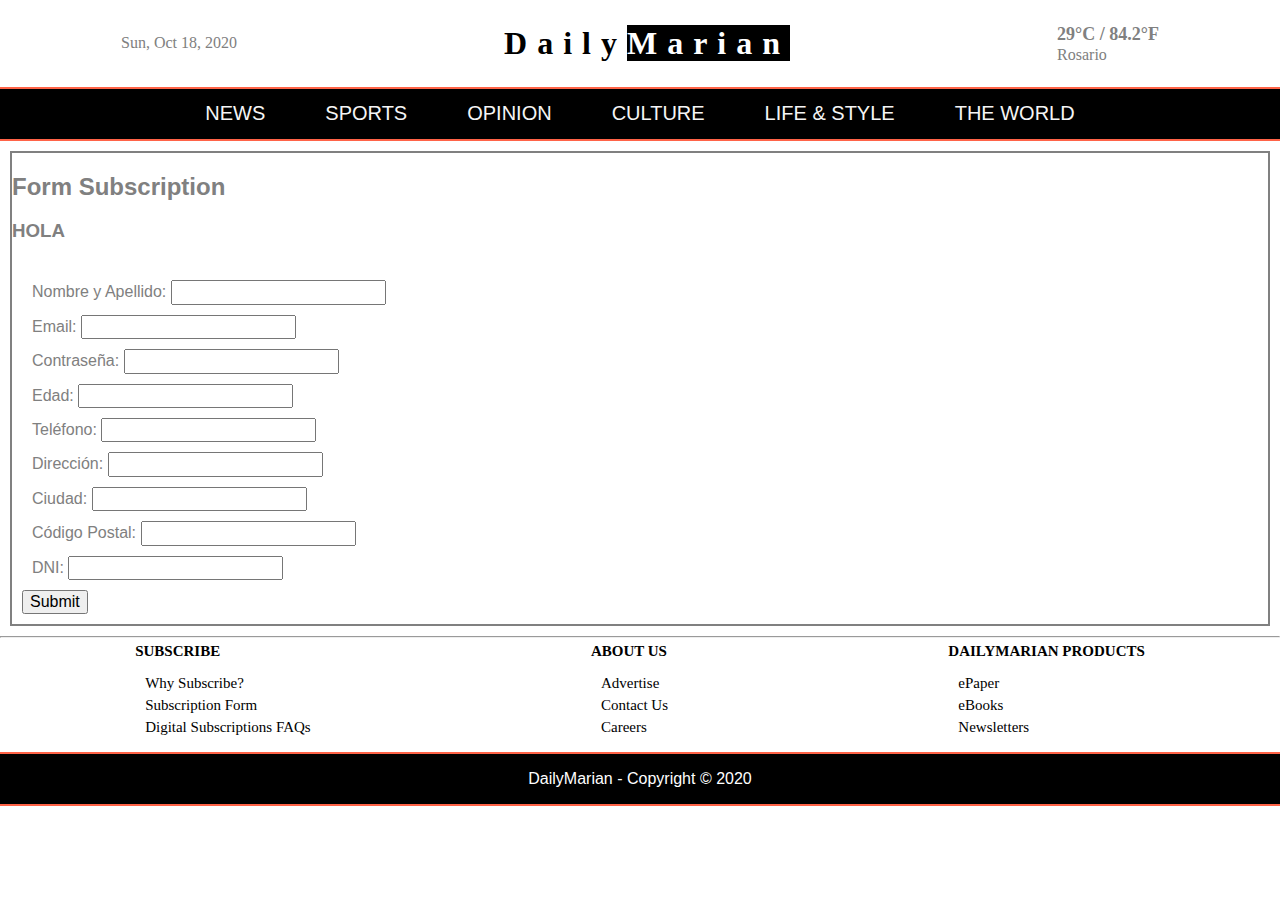
==== subscription.html @ 7e4bdd9d "Mas validaciones" ====
<!DOCTYPE html>
<html lang="en">
<head>
    <meta charset="UTF-8">
    <meta name="viewport" content="width=device-width, initial-scale=1.0">
    <link rel="stylesheet" type="text/css" href="css/styles.css">
    <link rel="stylesheet" href="css/reset.css">
    
    <title>DailyMarian-Subscription></DailyMarian-Subscription</title>
</head>
<body>
    <header>
        <div id="date-time">
            <p>
                Sun, Oct 18, 2020
            </p>
        </div>
        <div id="logo">
            <h1>Daily<span id="logo-title">Marian</span></h1>
        </div>
        <div id="weather">
            <p id="temperat" >
                29°C / 84.2°F
            </p>
            <p>
               Rosario
            </p>
        </div>

    </header>
    <nav>
        <div id="menu">
            <a href="#">
                <img src="img/icono-hamburguesa.png">
            </a>           
        </div>
        <ul class="menu">
            <li>
                <a href="#">News</a>
            </li>
            <li>
                <a href="#">Sports</a>
            </li>
            <li>
                <a href="#">Opinion</a>
            </li>
            <li>
                <a href="#">Culture</a>
            </li>
            <li>
                <a href="#">Life & Style</a>
            </li>
            <li>
                <a href="#">The world</a>
            </li>
        </ul>
    </nav>

    <section id="subscription">
        <h2>Form Subscription</h2>
        <h3>HOLA <span id="saludo"></span></h3>
        <div id="subscription-in">  
            <form>
                <div>
                    <div class="subscription-item">
                        Nombre y Apellido:
                        <input class="item" id="nombre" type="text">
                    </div>
                    <div class="error" id="error-nombre"></div>
                    <div class="subscription-item">
                        Email:
                        <input class="item"id="email" type="email">
                    </div>
                    <div class="error" id="error-mail"></div>
                </div>
                <div>
                    <div class="subscription-item">
                        Contraseña: 
                        <input class="item"id="passwd" type="password">
                    </div>
                    <div class="error" id="error-pass"></div>
                    <div class="subscription-item">
                        Edad:
                        <input class="item" id="edad" type="number">
                    </div>
                    <div class="error" id="error-edad"></div>
                </div>
                <div class="subscription-item">
                    Teléfono:
                    <input class="item" id="telefono" type="text">
                </div>
                <div class="error" id="error-tel"></div>
                <div class="subscription-item">
                    Dirección:
                    <input class="item" id="direccion" type="text">
                </div>
                <div class="error" id="error-dir"></div>
                <div class="subscription-item">
                   Ciudad: 
                    <input class="item" id="ciudad" type="text">
                </div>
                <div class="error" id="error-city"></div>
                <div class="subscription-item">
                    Código Postal:
                    <input class="item" id="codigopos" type="text">
                </div>
                <div class="error" id="error-cod"></div>
                <div class="subscription-item">
                   DNI:
                    <input class="item" id="dni" type="text">
                </div>
                <div class="error" id="error-dni"></div>
                <div>
                    <input id="submit" type="submit">
                 </div>

            </form>
        </div>
    </section>
    <hr>
    <section class="pies">
        <div class="pie1">
         <h4 class="mobile">
             <a href="subscription.html">
                 Subscribe
             </a>
         </h4> 
            <h4 class="desktop">Subscribe</h4>
            <ul>
                <li><a href="#">Why Subscribe?</a></li>
                <li><a href="subscription.html">Subscription Form</a></li>
                <li><a href="#">Digital Subscriptions FAQs</a></li>
            </ul>
        </div>
        <div class="pie2">
             <h4 class="mobile">
                 <a href="#">
                     About Us
                 </a>
             </h4> 
             <h4 class="desktop">About Us</h4>
             <ul>
                 <li><a href="#">Advertise</a></li>
                 <li><a href="#">Contact Us</a></li>
                 <li><a href="#">Careers</a></li>
             </ul>
         </div>
         <div class="pie3">
             <h4 class="mobile">
                 <a href="#">
                     DailyMarian Products
                 </a>
             </h4>
             <h4 class="desktop">DailyMarian Products</h4>
             <ul>
                 <li><a href="#">ePaper</a></li>
                 <li><a href="#">eBooks</a></li>
                 <li><a href="#">Newsletters</a></li>
             </ul>
         </div>
    </section>
    <footer>
         <p>
             DailyMarian - Copyright &copy; 2020
         </p>
    </footer>
    <script src="js/validations.js"></script>
 </body>
 </html>
---- css/styles.css ----
body{
    font-family:'Times New Roman', Times, serif;
    color: gray;
    width: 100%;
}
header{
    display: flex;
    align-items: center;
    justify-content: space-around;   
}
nav,footer{
    display: flex;
    align-items: center;
    justify-content: center;
    background-color: black;
    border-bottom: 2px solid tomato;
    border-top: 2px solid tomato;
    width: 100%;
    height: 50px;   
}
a{
    text-decoration: none;
}
li{
    padding: 30px;
    font-family: 'Trebuchet MS', 'Lucida Sans Unicode', 'Lucida Grande', 'Lucida Sans', Arial, sans-serif;
    font-size: 20px;
}
div#date-time{
    margin-left: 0px;
}
div#logo{
    display: flex;
    justify-content:center;
    align-items:center
}
#logo h1{
    margin: 10px;
    padding: 15px;
    font-family: Cambria, Cochin, Georgia, Times, 'Times New Roman', serif;
    color: black;
    letter-spacing: 10px;
    
}
span#logo-title{
    background-color: black;
    color: white;
}
p#temperat{
    font-size: 18px;
    font-weight: bold;
    margin-bottom: -15px;
}

ul.menu{
    display: flex;
    flex-direction: row;
    justify-content: space-between;
    margin:0;
    padding: 0px;
    list-style: none;
}
ul.menu li{
    text-transform: uppercase;
}
ul.menu a{
    color: whitesmoke;
}
ul.menu a:hover{
    color: tomato;
}
h2.ppal a,h2.sec a{
    font-family: 'Trebuchet MS', 'Lucida Sans Unicode', 'Lucida Grande', 'Lucida Sans', Arial, sans-serif;
    color: black;
    text-align: start;
    width: 80%;
}
section.content,.side-content,.main{
    margin-top: 10px;
}
div#principal-new{
    margin: 10px;
}
div#second-new2{
    margin: 10px;
}
div#second-new1{
    margin: 10px;
}
img.image-text-right{
    margin-left: 10px;
}
.text-right{
    margin-top: 0px;
    font-family: 'Trebuchet MS', 'Lucida Sans Unicode', 'Lucida Grande', 'Lucida Sans', Arial, sans-serif;
}
h3.text-right a{
    color: black;
}
p.text-right a{
    color:  darkslategray;
}
h3.text-right a:hover{
    color: gray;
}
p.text-right a:hover{
    color: gray;
}
section.side-content{
    margin-right: 10px;
}
section.side-content div.side1{
    margin-bottom: 15px;
    padding: 10px;
    background-color: black;
}
section.side-content div.side2{ 
    padding: 10px;
    border: 1px solid black;
    background-color: tomato;

}
.side-content a, .side-content h3{
    font-family: 'Trebuchet MS', 'Lucida Sans Unicode', 'Lucida Grande', 'Lucida Sans', Arial, sans-serif;  
    color: whitesmoke;
}
.side-content div.side1 a:hover{
    color: tomato;
}
.side-content div.side2 a:hover{
    color: black;
}
ul.top-leidas{
    list-style: none;
    margin: 0px;
    padding: 0px;
}
ul.top-leidas li{
    margin-bottom: 20px;
    padding: 5px;
}
div.publi img{
    margin: 10px;
    width: auto;
    height: auto;
    max-width: 95%;
    max-height: 95%;
}
div.content{
    display: flex;
    align-items: flex-start;
    margin-top: 10px;
}
div.image-text-right{
    flex: 1;
    padding: 10px;
}
section.pies{
    display: flex;
    align-items: flex-start;
    justify-content: space-around;
}
.pies ul{
    list-style: none;
    padding: 0px;
}
.pies ul, .pies a, .pies h4{
    line-height: 0px;
    margin-top: 5px;
    font-family: Georgia, 'Times New Roman', Times, serif;
    font-size: 15px;
    color: black;
}
.pies a:hover{
    color: gray;
}
.pies h4{
    text-transform: uppercase;
}
.pies li{
    padding: 10px;
    margin: 0px;
}
div.foot1 h5,.foot1 ul,.foot2 h5,.foot2 ul{
    display:flex;
    margin:0;
    list-style: none;
}
footer p{
    color: white;
    font-family: 'Trebuchet MS', 'Lucida Sans Unicode', 'Lucida Grande', 'Lucida Sans', Arial, sans-serif;
}
#subscription{
    border: solid 2px;
    margin: 10px;
    align-items: center;    
    font-family: 'Trebuchet MS', 'Lucida Sans Unicode', 'Lucida Grande', 'Lucida Sans', Arial, sans-serif;

}
#subscription-in{
    display: flex;
    padding: 10px;
}
.subscription-item{
    margin: 10px;
}
#subscription-in p.ok{
    display: none;
}

#subscription-in p.error-nombre{
   display: block;
   color: tomato;
}
div.error{
    color: tomato;
}
@media (min-width: 768px) {
    div#menu{
        display: none;
    }
    div.content{
        width: 33.33%;
    }
    img.image-text-right{
        max-width: 50%;
    }
    img.image-ppal{
        max-width: 95%;
        padding: 0px;
    }
    img.image-sec{
        max-width: 90%;
    }
    div#second-news{
        display: flex;
    }
    section.content,.main{
        display: flex;
        align-items: flex-start;
        justify-content: space-between;
        width: 100%;
    }
    section.main-content{
        width: 70%
    }
    section.side-content{
        width: 30%;
    }
    h4.mobile{
        display: none;
    }
}
@media(max-width:768px){
    nav,footer{
        border: hidden;
    }
  ul.menu{
      display: none;
     /*display: flex;
     flex-direction: column;
     align-items: center;*/
   }
    div#menu img{
        max-width: 20%;
    }  
    img.image-ppal,.image-sec{
        max-width: 100%;
    }
    img.image-text-right{
        max-width: 50%;
    }
    section.side-content{
        margin-left: 10px;
        max-width: 90%;
    }
   
    .pies ul{
        display: none;
    }
    h4.desktop{
        display: none;
    } 
}
 @media (max-width: 600px) {
    div#menu{
        align-items: center;   
    }
    div#date-time,#weather{
        display: none;
    }
    section.pies{
        display: flex;
        flex-direction: column;
        align-items: center;
    }
    #subscription-in{
        align-items: center;
    }
}
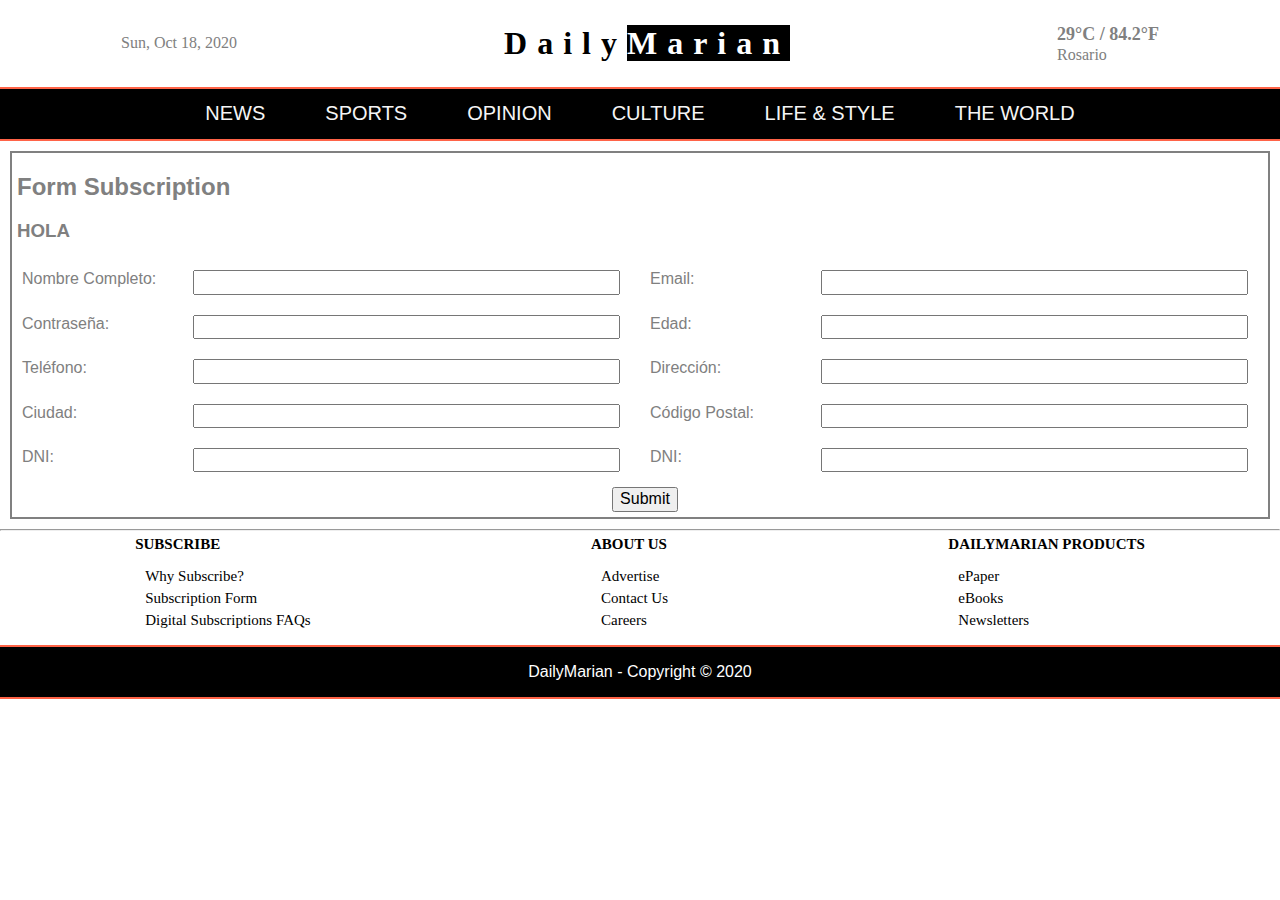
==== commit 9cf475ad: "Diseño responsive" ====
--- a/subscription.html
+++ b/subscription.html
@@ -61,21 +61,21 @@
         <h3>HOLA <span id="saludo"></span></h3>
         <div id="subscription-in">  
             <form>
-                <div>
+                <div class="subscription-column">
                     <div class="subscription-item">
-                        Nombre y Apellido:
+                        <label>Nombre Completo: </label> 
                         <input class="item" id="nombre" type="text">
                     </div>
                     <div class="error" id="error-nombre"></div>
                     <div class="subscription-item">
-                        Email:
+                        <label>Email: </label>
                         <input class="item"id="email" type="email">
                     </div>
                     <div class="error" id="error-mail"></div>
                 </div>
-                <div>
+                <div class="subscription-column">
                     <div class="subscription-item">
-                        Contraseña: 
+                        <label>Contraseña: </label>
                         <input class="item"id="passwd" type="password">
                     </div>
                     <div class="error" id="error-pass"></div>
@@ -85,34 +85,45 @@
                     </div>
                     <div class="error" id="error-edad"></div>
                 </div>
-                <div class="subscription-item">
-                    Teléfono:
-                    <input class="item" id="telefono" type="text">
+                <div class="subscription-column">
+                    <div class="subscription-item">
+                        <label>Teléfono:</label>
+                        <input class="item" id="telefono" type="text">
+                    </div>
+                    <div class="error" id="error-tel"></div>
+                    <div class="subscription-item">
+                        Dirección:
+                        <input class="item" id="direccion" type="text">
+                    </div>
+                    <div class="error" id="error-dir"></div>
                 </div>
-                <div class="error" id="error-tel"></div>
-                <div class="subscription-item">
-                    Dirección:
-                    <input class="item" id="direccion" type="text">
-                </div>
-                <div class="error" id="error-dir"></div>
-                <div class="subscription-item">
+                <div class="subscription-column">
+                    <div class="subscription-item">
                    Ciudad: 
                     <input class="item" id="ciudad" type="text">
+                    </div>
+                    <div class="error" id="error-city"></div>
+                    <div class="subscription-item">
+                        Código Postal:
+                        <input class="item" id="codigopos" type="text">
+                    </div>
+                    <div class="error" id="error-cod"></div>
                 </div>
-                <div class="error" id="error-city"></div>
-                <div class="subscription-item">
-                    Código Postal:
-                    <input class="item" id="codigopos" type="text">
+                <div class="subscription-column">
+                    <div class="subscription-item">
+                    <label>DNI: </label>
+                        <input class="item" id="dni" type="text">
+                    </div>
+                    <div class="error" id="error-dni"></div>
+                    <div class="subscription-item">
+                        <label>DNI: </label>
+                            <input class="item" id="dni2" type="text">
+                        </div>
+                        <div class="error" id="error-dni2"></div>
                 </div>
-                <div class="error" id="error-cod"></div>
-                <div class="subscription-item">
-                   DNI:
-                    <input class="item" id="dni" type="text">
+                <div id="subscription-button">
+                    <input id="submit" type="submit">
                 </div>
-                <div class="error" id="error-dni"></div>
-                <div>
-                    <input id="submit" type="submit">
-                 </div>
 
             </form>
         </div>
--- a/css/styles.css
+++ b/css/styles.css
@@ -193,13 +193,12 @@
 #subscription{
     border: solid 2px;
     margin: 10px;
-    align-items: center;    
+    /*align-items: center;*/    
     font-family: 'Trebuchet MS', 'Lucida Sans Unicode', 'Lucida Grande', 'Lucida Sans', Arial, sans-serif;
 
 }
-#subscription-in{
-    display: flex;
-    padding: 10px;
+section#subscription h2,h3{
+   margin-left: 5px;
 }
 .subscription-item{
     margin: 10px;
@@ -209,11 +208,32 @@
 }
 
 #subscription-in p.error-nombre{
-   display: block;
+   display: flex;
    color: tomato;
 }
 div.error{
     color: tomato;
+    margin: 5px;
+}
+.item{
+    /*position: absolute;*/
+    margin-left: 10px;
+}
+.subscription-item{
+    display: flex;
+    justify-content: space-between;
+    align-items: flex-start;
+}
+.subscription-item input{
+    margin-left: 0px;
+    max-width: 70%;
+}
+div#subscription-button{
+    display: flex;
+    align-items: center;
+    justify-content: center;
+    width: 100%;
+    margin: 5px;
 }
 @media (min-width: 768px) {
     div#menu{
@@ -250,6 +270,18 @@
     h4.mobile{
         display: none;
     }
+    .subscription-column{
+        display: flex;
+        align-items: center;
+        justify-content: space-around;
+    }
+    div.subscription-item{
+        width: 50%;
+    }
+    .subscription-item input{
+        width: 70%;
+    }
+   
 }
 @media(max-width:768px){
     nav,footer{
@@ -297,4 +329,9 @@
     #subscription-in{
         align-items: center;
     }
-}
+    .subscription-item{
+        /*display: flex;*/
+        justify-content: space-between;
+        width: 90%;
+    }
+}
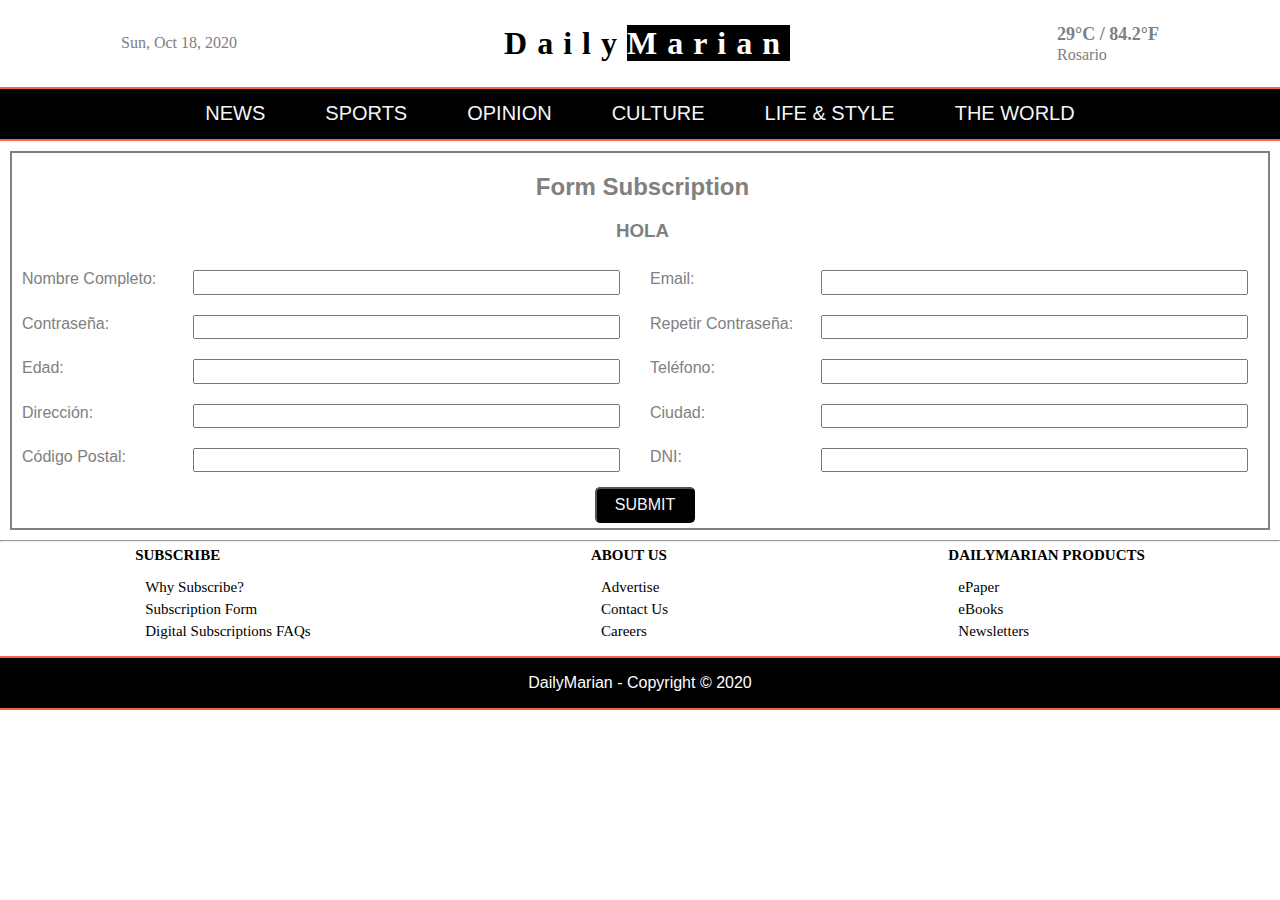
==== commit 109bed83: "Boton submit y mensajes" ====
--- a/subscription.html
+++ b/subscription.html
@@ -69,7 +69,7 @@
                     <div class="error" id="error-nombre"></div>
                     <div class="subscription-item">
                         <label>Email: </label>
-                        <input class="item"id="email" type="email">
+                        <input class="item"id="email" type="text">
                     </div>
                     <div class="error" id="error-mail"></div>
                 </div>
@@ -80,46 +80,46 @@
                     </div>
                     <div class="error" id="error-pass"></div>
                     <div class="subscription-item">
-                        Edad:
-                        <input class="item" id="edad" type="number">
+                        <label>Repetir Contraseña: </label>
+                        <input class="item"id="rep-passwd" type="password">
                     </div>
-                    <div class="error" id="error-edad"></div>
+                    <div class="error" id="error-rep-pass"></div>
                 </div>
                 <div class="subscription-column">
                     <div class="subscription-item">
-                        <label>Teléfono:</label>
+                        <label>Edad:</label>
+                        <input class="item" id="edad" type="text">
+                    </div>
+                    <div class="error" id="error-edad"></div>
+                    <div class="subscription-item">
+                        <label>Teléfono: </label>
                         <input class="item" id="telefono" type="text">
                     </div>
                     <div class="error" id="error-tel"></div>
+                </div>
+                <div class="subscription-column">
                     <div class="subscription-item">
-                        Dirección:
+                        <label>Dirección:</label>
                         <input class="item" id="direccion" type="text">
                     </div>
                     <div class="error" id="error-dir"></div>
+                    <div class="subscription-item">
+                        <label>Ciudad: </label>
+                        <input class="item" id="ciudad" type="text">
+                    </div>
+                    <div class="error" id="error-city"></div>
                 </div>
                 <div class="subscription-column">
                     <div class="subscription-item">
-                   Ciudad: 
-                    <input class="item" id="ciudad" type="text">
-                    </div>
-                    <div class="error" id="error-city"></div>
-                    <div class="subscription-item">
-                        Código Postal:
+                        <label>Código Postal: </label>
                         <input class="item" id="codigopos" type="text">
                     </div>
                     <div class="error" id="error-cod"></div>
-                </div>
-                <div class="subscription-column">
-                    <div class="subscription-item">
-                    <label>DNI: </label>
-                        <input class="item" id="dni" type="text">
-                    </div>
-                    <div class="error" id="error-dni"></div>
                     <div class="subscription-item">
                         <label>DNI: </label>
-                            <input class="item" id="dni2" type="text">
-                        </div>
-                        <div class="error" id="error-dni2"></div>
+                        <input class="item" id="dni" type="text">  
+                    </div>
+                    <div class="error" id="error-dni"></div>             
                 </div>
                 <div id="subscription-button">
                     <input id="submit" type="submit">
--- a/css/styles.css
+++ b/css/styles.css
@@ -199,6 +199,7 @@
 }
 section#subscription h2,h3{
    margin-left: 5px;
+   text-align: center;
 }
 .subscription-item{
     margin: 10px;
@@ -235,6 +236,19 @@
     width: 100%;
     margin: 5px;
 }
+input#submit{
+    background-color: black;
+    text-transform: uppercase;
+    color: whitesmoke;
+    box-shadow: 0;
+    border-radius: 5px;
+    height: 36px;
+    width: 100px;
+}
+input#submit:hover{
+    background-color: tomato;
+}
+
 @media (min-width: 768px) {
     div#menu{
         display: none;
@@ -281,7 +295,12 @@
     .subscription-item input{
         width: 70%;
     }
-   
+    /*label{
+        min-width: 30%;
+    }
+    div.error{
+        max-width: 20%;
+    }*/
 }
 @media(max-width:768px){
     nav,footer{
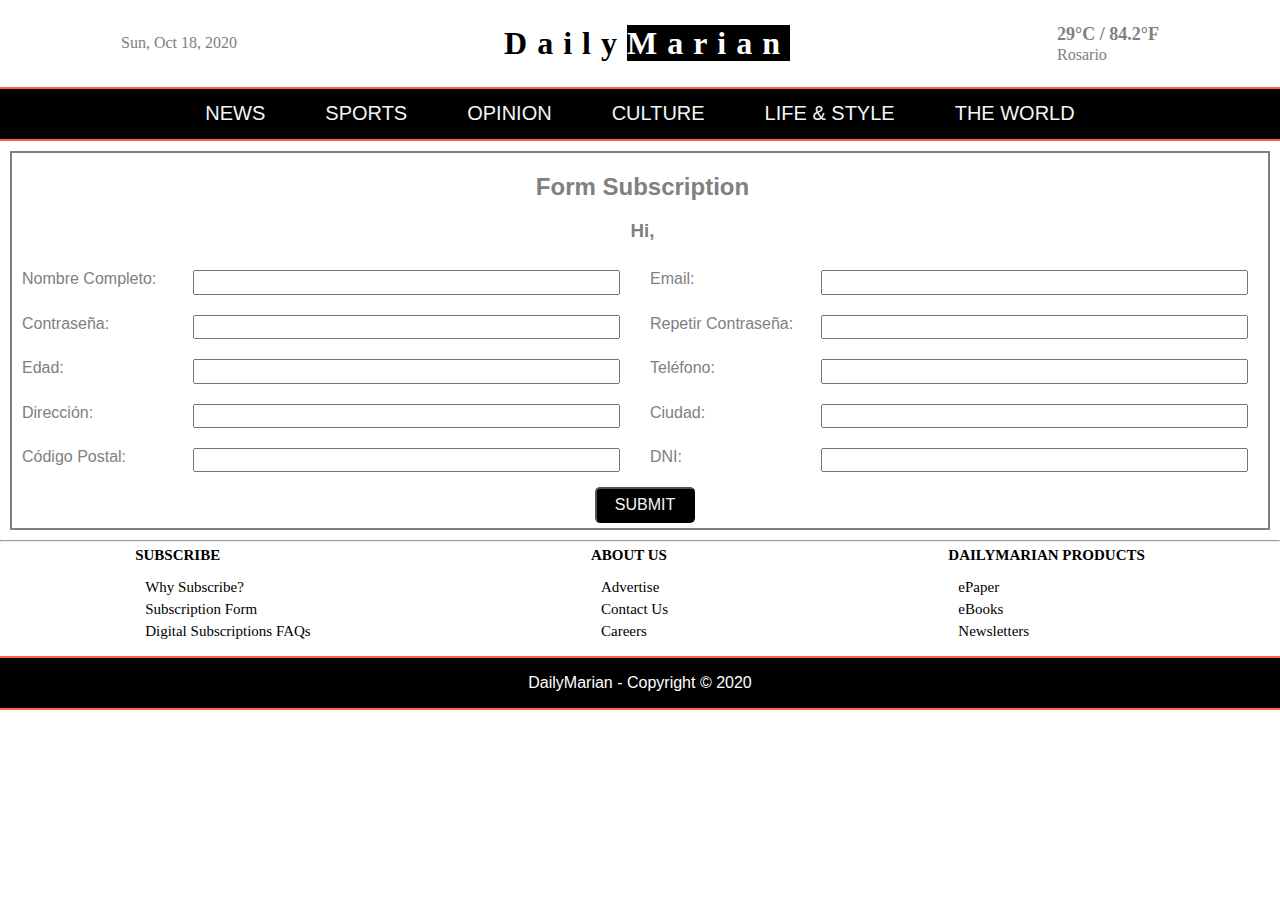
==== commit d28978ee: "saludo" ====
--- a/subscription.html
+++ b/subscription.html
@@ -58,7 +58,7 @@
 
     <section id="subscription">
         <h2>Form Subscription</h2>
-        <h3>HOLA <span id="saludo"></span></h3>
+        <h3>Hi,  <span id="saludo"></span></h3>
         <div id="subscription-in">  
             <form>
                 <div class="subscription-column">
@@ -119,7 +119,7 @@
                         <label>DNI: </label>
                         <input class="item" id="dni" type="text">  
                     </div>
-                    <div class="error" id="error-dni"></div>             
+                    <div class="error" id="error-dni"></div>            
                 </div>
                 <div id="subscription-button">
                     <input id="submit" type="submit">
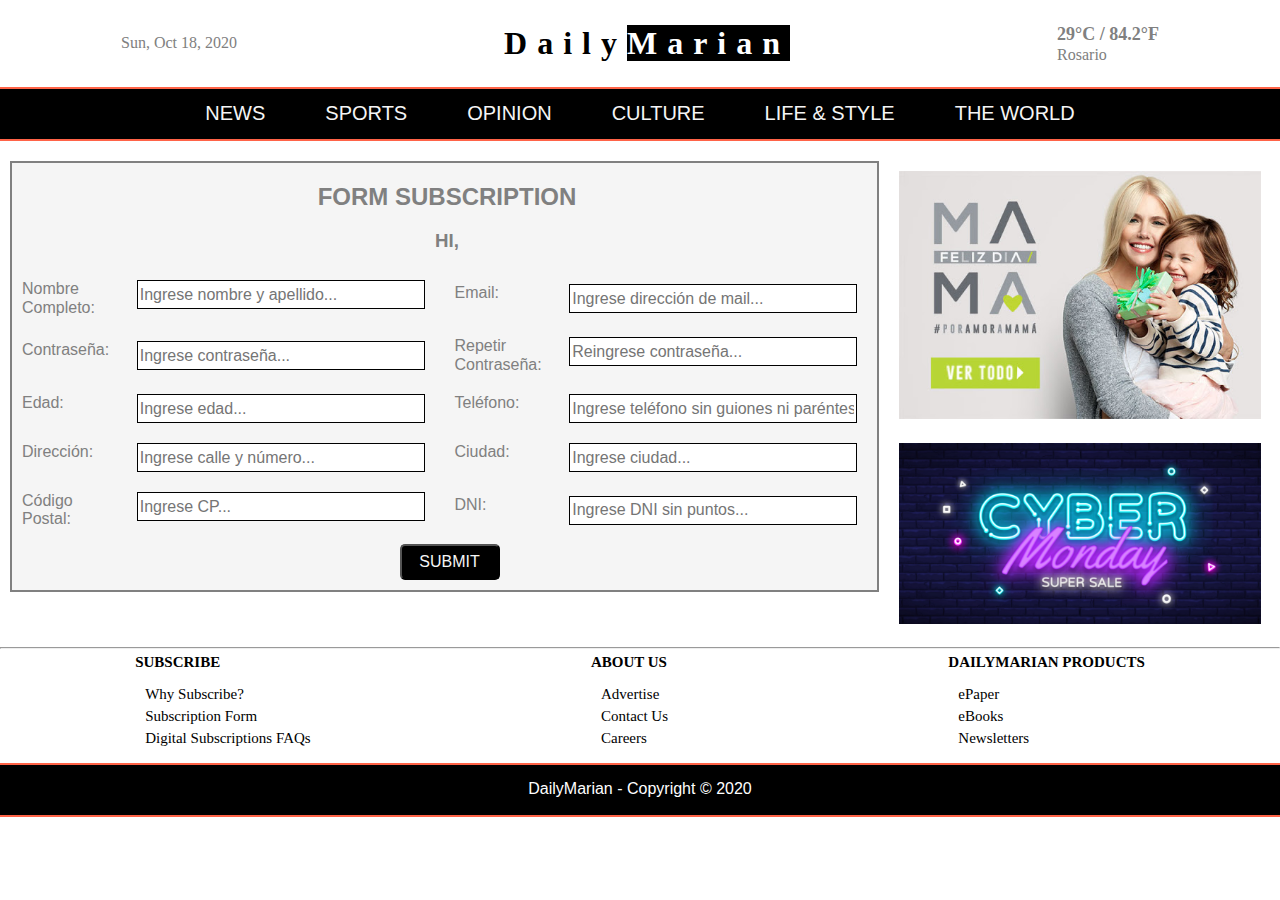
==== commit 2c345026: "Some details" ====
--- a/subscription.html
+++ b/subscription.html
@@ -55,7 +55,8 @@
             </li>
         </ul>
     </nav>
-
+    <section class="main">
+        <section class="main-content"> 
     <section id="subscription">
         <h2>Form Subscription</h2>
         <h3>Hi,  <span id="saludo"></span></h3>
@@ -64,60 +65,60 @@
                 <div class="subscription-column">
                     <div class="subscription-item">
                         <label>Nombre Completo: </label> 
-                        <input class="item" id="nombre" type="text">
+                        <input class="item" id="nombre" type="text" placeholder="Ingrese nombre y apellido...">
                     </div>
                     <div class="error" id="error-nombre"></div>
                     <div class="subscription-item">
                         <label>Email: </label>
-                        <input class="item"id="email" type="text">
+                        <input class="item"id="email" type="text" placeholder="Ingrese dirección de mail...">
                     </div>
                     <div class="error" id="error-mail"></div>
                 </div>
                 <div class="subscription-column">
                     <div class="subscription-item">
                         <label>Contraseña: </label>
-                        <input class="item"id="passwd" type="password">
+                        <input class="item"id="passwd" type="password" placeholder="Ingrese contraseña...">
                     </div>
                     <div class="error" id="error-pass"></div>
                     <div class="subscription-item">
                         <label>Repetir Contraseña: </label>
-                        <input class="item"id="rep-passwd" type="password">
+                        <input class="item"id="rep-passwd" type="password" placeholder="Reingrese contraseña...">
                     </div>
                     <div class="error" id="error-rep-pass"></div>
                 </div>
                 <div class="subscription-column">
                     <div class="subscription-item">
                         <label>Edad:</label>
-                        <input class="item" id="edad" type="text">
+                        <input class="item" id="edad" type="text" placeholder="Ingrese edad...">
                     </div>
                     <div class="error" id="error-edad"></div>
                     <div class="subscription-item">
                         <label>Teléfono: </label>
-                        <input class="item" id="telefono" type="text">
+                        <input class="item" id="telefono" type="text" placeholder="Ingrese teléfono sin guiones ni paréntesis...">
                     </div>
                     <div class="error" id="error-tel"></div>
                 </div>
                 <div class="subscription-column">
                     <div class="subscription-item">
                         <label>Dirección:</label>
-                        <input class="item" id="direccion" type="text">
+                        <input class="item" id="direccion" type="text" placeholder="Ingrese calle y número...">
                     </div>
                     <div class="error" id="error-dir"></div>
                     <div class="subscription-item">
                         <label>Ciudad: </label>
-                        <input class="item" id="ciudad" type="text">
+                        <input class="item" id="ciudad" type="text" placeholder="Ingrese ciudad...">
                     </div>
                     <div class="error" id="error-city"></div>
                 </div>
                 <div class="subscription-column">
                     <div class="subscription-item">
                         <label>Código Postal: </label>
-                        <input class="item" id="codigopos" type="text">
+                        <input class="item" id="codigopos" type="text" placeholder="Ingrese CP...">
                     </div>
                     <div class="error" id="error-cod"></div>
                     <div class="subscription-item">
                         <label>DNI: </label>
-                        <input class="item" id="dni" type="text">  
+                        <input class="item" id="dni" type="text" placeholder="Ingrese DNI sin puntos...">  
                     </div>
                     <div class="error" id="error-dni"></div>            
                 </div>
@@ -127,6 +128,20 @@
 
             </form>
         </div>
+    </section>
+    </section>
+    <section class="side-content">
+        <div class="publi">
+            <a href="https://www.falabella.com.ar/falabella-ar/" target="blank">
+                <img src="img/publicidad.jpg">
+            </a>
+        </div>
+        <div class="publi">
+            <a href="#" target="blank">
+                <img src="img/publi3.png">
+            </a>
+        </div>
+    </section>
     </section>
     <hr>
     <section class="pies">
--- a/css/styles.css
+++ b/css/styles.css
@@ -192,14 +192,14 @@
 }
 #subscription{
     border: solid 2px;
-    margin: 10px;
-    /*align-items: center;*/    
-    font-family: 'Trebuchet MS', 'Lucida Sans Unicode', 'Lucida Grande', 'Lucida Sans', Arial, sans-serif;
-
-}
-section#subscription h2,h3{
+    margin: 10px;   
+    font-family: 'Trebuchet MS', 'Lucida Sans Unicode', 'Lucida Grande', 'Lucida Sans', Arial, sans-serif;
+    background-color: whitesmoke;
+}
+section#subscription h2,section#subscription h3{
    margin-left: 5px;
    text-align: center;
+   text-transform: uppercase;
 }
 .subscription-item{
     margin: 10px;
@@ -208,16 +208,13 @@
     display: none;
 }
 
-#subscription-in p.error-nombre{
+#subscription-in .error{
    display: flex;
    color: tomato;
-}
-div.error{
-    color: tomato;
-    margin: 5px;
+   margin: 5px;
+  
 }
 .item{
-    /*position: absolute;*/
     margin-left: 10px;
 }
 .subscription-item{
@@ -227,15 +224,16 @@
 }
 .subscription-item input{
     margin-left: 0px;
-    max-width: 70%;
+    border: solid 1px black;
+    height: 25px;
 }
 div#subscription-button{
     display: flex;
     align-items: center;
     justify-content: center;
     width: 100%;
-    margin: 5px;
-}
+    margin: 5px 5px 10px 5px;
+ }
 input#submit{
     background-color: black;
     text-transform: uppercase;
@@ -295,12 +293,12 @@
     .subscription-item input{
         width: 70%;
     }
-    /*label{
-        min-width: 30%;
+    label{
+        width: 20%;
     }
     div.error{
-        max-width: 20%;
-    }*/
+        max-width: 10%;
+    }
 }
 @media(max-width:768px){
     nav,footer{
@@ -308,9 +306,6 @@
     }
   ul.menu{
       display: none;
-     /*display: flex;
-     flex-direction: column;
-     align-items: center;*/
    }
     div#menu img{
         max-width: 20%;
@@ -325,7 +320,6 @@
         margin-left: 10px;
         max-width: 90%;
     }
-   
     .pies ul{
         display: none;
     }
@@ -349,7 +343,6 @@
         align-items: center;
     }
     .subscription-item{
-        /*display: flex;*/
         justify-content: space-between;
         width: 90%;
     }
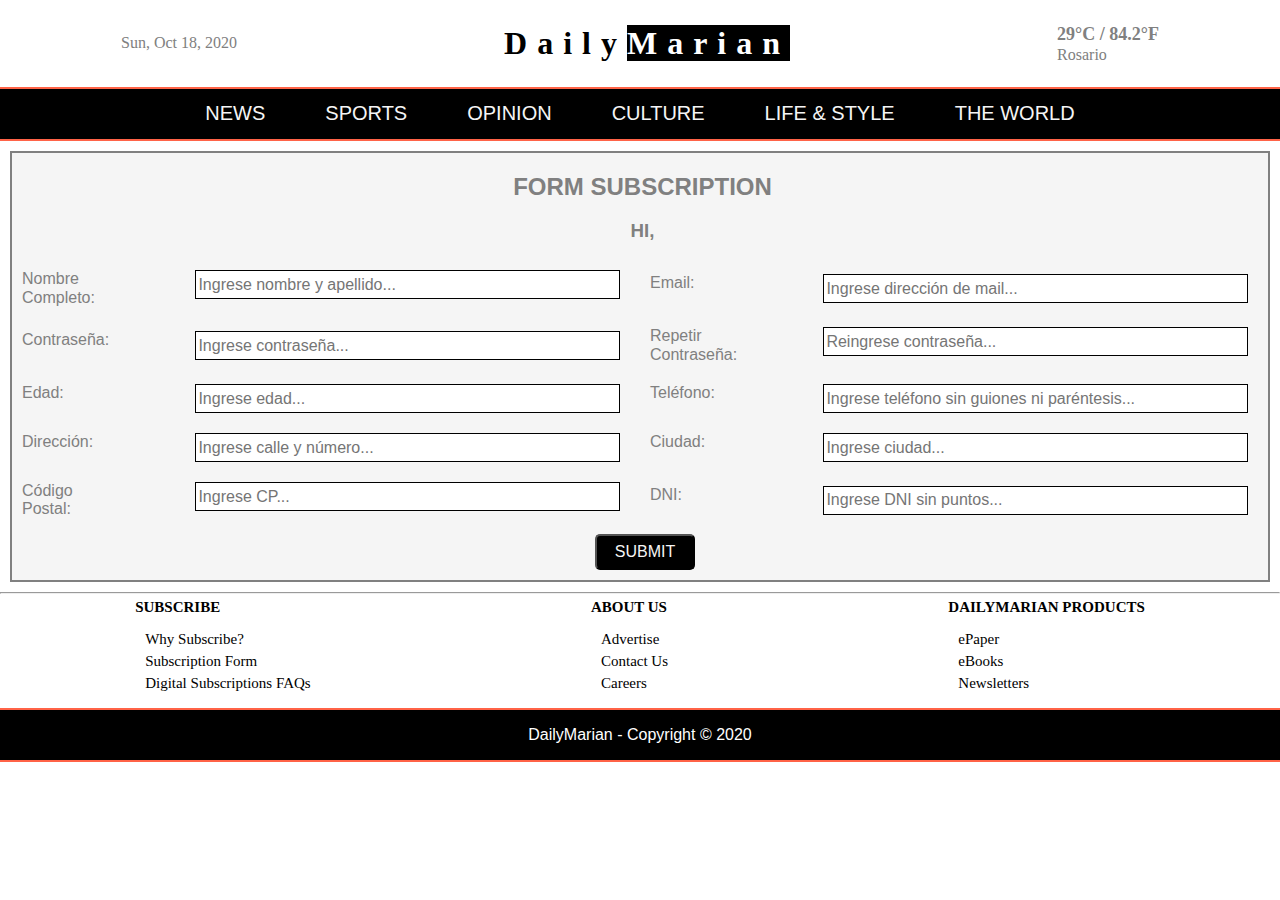
==== commit 5e538c49: "Alineacion inputs" ====
--- a/subscription.html
+++ b/subscription.html
@@ -55,8 +55,6 @@
             </li>
         </ul>
     </nav>
-    <section class="main">
-        <section class="main-content"> 
     <section id="subscription">
         <h2>Form Subscription</h2>
         <h3>Hi,  <span id="saludo"></span></h3>
@@ -129,20 +127,6 @@
             </form>
         </div>
     </section>
-    </section>
-    <section class="side-content">
-        <div class="publi">
-            <a href="https://www.falabella.com.ar/falabella-ar/" target="blank">
-                <img src="img/publicidad.jpg">
-            </a>
-        </div>
-        <div class="publi">
-            <a href="#" target="blank">
-                <img src="img/publi3.png">
-            </a>
-        </div>
-    </section>
-    </section>
     <hr>
     <section class="pies">
         <div class="pie1">
--- a/css/styles.css
+++ b/css/styles.css
@@ -209,10 +209,10 @@
 }
 
 #subscription-in .error{
-   display: flex;
+   display: inline-flex;
    color: tomato;
    margin: 5px;
-  
+   font-weight: bold;
 }
 .item{
     margin-left: 10px;
@@ -223,6 +223,7 @@
     align-items: flex-start;
 }
 .subscription-item input{
+    display: flex;
     margin-left: 0px;
     border: solid 1px black;
     height: 25px;
@@ -291,10 +292,12 @@
         width: 50%;
     }
     .subscription-item input{
+        display: flex;
         width: 70%;
     }
     label{
-        width: 20%;
+        display: flex;
+        width: 10%;
     }
     div.error{
         max-width: 10%;
@@ -326,6 +329,16 @@
     h4.desktop{
         display: none;
     } 
+    .subscription-item input{
+        display: flex;
+        justify-content: flex-start;
+        align-items: flex-start;
+        width: 80%;
+    }
+    label{
+        display: flex;
+        width: 20%;
+    }
 }
  @media (max-width: 600px) {
     div#menu{
@@ -340,10 +353,12 @@
         align-items: center;
     }
     #subscription-in{
-        align-items: center;
-    }
-    .subscription-item{
-        justify-content: space-between;
-        width: 90%;
-    }
-}
+        align-items: left;
+    }
+    .subscription-item input{
+        width: 70%;
+    }
+    label{
+        width: 15%;
+    }
+}
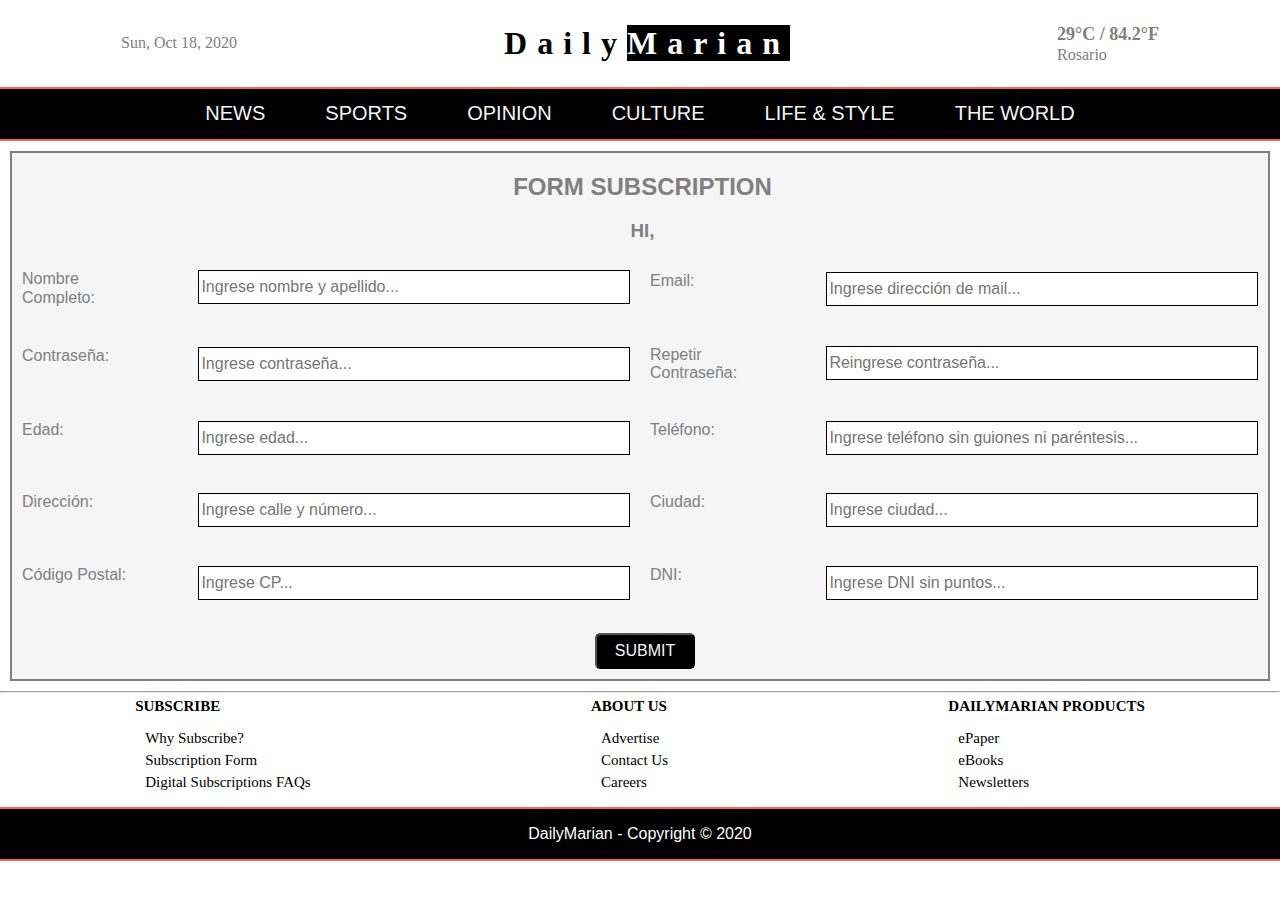
==== commit 3851ea22: "Ajuste posicion msj error" ====
--- a/subscription.html
+++ b/subscription.html
@@ -61,64 +61,84 @@
         <div id="subscription-in">  
             <form>
                 <div class="subscription-column">
+                   <div class="item-error">
                     <div class="subscription-item">
                         <label>Nombre Completo: </label> 
                         <input class="item" id="nombre" type="text" placeholder="Ingrese nombre y apellido...">
                     </div>
                     <div class="error" id="error-nombre"></div>
+                    </div>
+                    <div class="item-error">
                     <div class="subscription-item">
                         <label>Email: </label>
                         <input class="item"id="email" type="text" placeholder="Ingrese dirección de mail...">
                     </div>
                     <div class="error" id="error-mail"></div>
+                    </div>
                 </div>
                 <div class="subscription-column">
+                    <div class="item-error">
                     <div class="subscription-item">
                         <label>Contraseña: </label>
                         <input class="item"id="passwd" type="password" placeholder="Ingrese contraseña...">
                     </div>
                     <div class="error" id="error-pass"></div>
+                    </div>
+                    <div class="item-error">
                     <div class="subscription-item">
                         <label>Repetir Contraseña: </label>
                         <input class="item"id="rep-passwd" type="password" placeholder="Reingrese contraseña...">
                     </div>
                     <div class="error" id="error-rep-pass"></div>
+                    </div>
                 </div>
                 <div class="subscription-column">
+                    <div class="item-error">
                     <div class="subscription-item">
                         <label>Edad:</label>
                         <input class="item" id="edad" type="text" placeholder="Ingrese edad...">
                     </div>
                     <div class="error" id="error-edad"></div>
+                    </div>
+                    <div class="item-error">
                     <div class="subscription-item">
                         <label>Teléfono: </label>
                         <input class="item" id="telefono" type="text" placeholder="Ingrese teléfono sin guiones ni paréntesis...">
                     </div>
                     <div class="error" id="error-tel"></div>
+                    </div>
                 </div>
                 <div class="subscription-column">
+                    <div class="item-error">
                     <div class="subscription-item">
                         <label>Dirección:</label>
                         <input class="item" id="direccion" type="text" placeholder="Ingrese calle y número...">
                     </div>
                     <div class="error" id="error-dir"></div>
+                    </div>
+                    <div class="item-error">
                     <div class="subscription-item">
                         <label>Ciudad: </label>
                         <input class="item" id="ciudad" type="text" placeholder="Ingrese ciudad...">
                     </div>
                     <div class="error" id="error-city"></div>
+                    </div>
                 </div>
                 <div class="subscription-column">
+                    <div class="item-error">
                     <div class="subscription-item">
                         <label>Código Postal: </label>
                         <input class="item" id="codigopos" type="text" placeholder="Ingrese CP...">
                     </div>
                     <div class="error" id="error-cod"></div>
+                    </div>
+                    <div class="item-error">
                     <div class="subscription-item">
                         <label>DNI: </label>
                         <input class="item" id="dni" type="text" placeholder="Ingrese DNI sin puntos...">  
                     </div>
-                    <div class="error" id="error-dni"></div>            
+                    <div class="error" id="error-dni"></div> 
+                    </div>           
                 </div>
                 <div id="subscription-button">
                     <input id="submit" type="submit">
--- a/css/styles.css
+++ b/css/styles.css
@@ -201,15 +201,7 @@
    text-align: center;
    text-transform: uppercase;
 }
-.subscription-item{
-    margin: 10px;
-}
-#subscription-in p.ok{
-    display: none;
-}
-
 #subscription-in .error{
-   display: inline-flex;
    color: tomato;
    margin: 5px;
    font-weight: bold;
@@ -226,7 +218,8 @@
     display: flex;
     margin-left: 0px;
     border: solid 1px black;
-    height: 25px;
+    height: 30px;
+   /* margin: 10px;*/
 }
 div#subscription-button{
     display: flex;
@@ -247,6 +240,13 @@
 input#submit:hover{
     background-color: tomato;
 }
+div.error{
+    display: inline;
+}
+.item-error{
+    display: inline;
+    margin: 10px;
+}
 
 @media (min-width: 768px) {
     div#menu{
@@ -288,8 +288,11 @@
         align-items: center;
         justify-content: space-around;
     }
-    div.subscription-item{
+    /*div.subscription-item{
         width: 50%;
+    }*/
+    .item-error{
+        width: 50%;
     }
     .subscription-item input{
         display: flex;
@@ -297,10 +300,11 @@
     }
     label{
         display: flex;
-        width: 10%;
+        width: 20%;
     }
     div.error{
-        max-width: 10%;
+        /*display: inline;*/
+        /*max-width: 10%;*/
     }
 }
 @media(max-width:768px){
@@ -334,10 +338,13 @@
         justify-content: flex-start;
         align-items: flex-start;
         width: 80%;
+        margin: 10px;
     }
     label{
         display: flex;
-        width: 20%;
+        max-width: 10%;
+        margin: 10px 5px ;
+        
     }
 }
  @media (max-width: 600px) {
@@ -356,7 +363,7 @@
         align-items: left;
     }
     .subscription-item input{
-        width: 70%;
+        width: 65%;
     }
     label{
         width: 15%;
